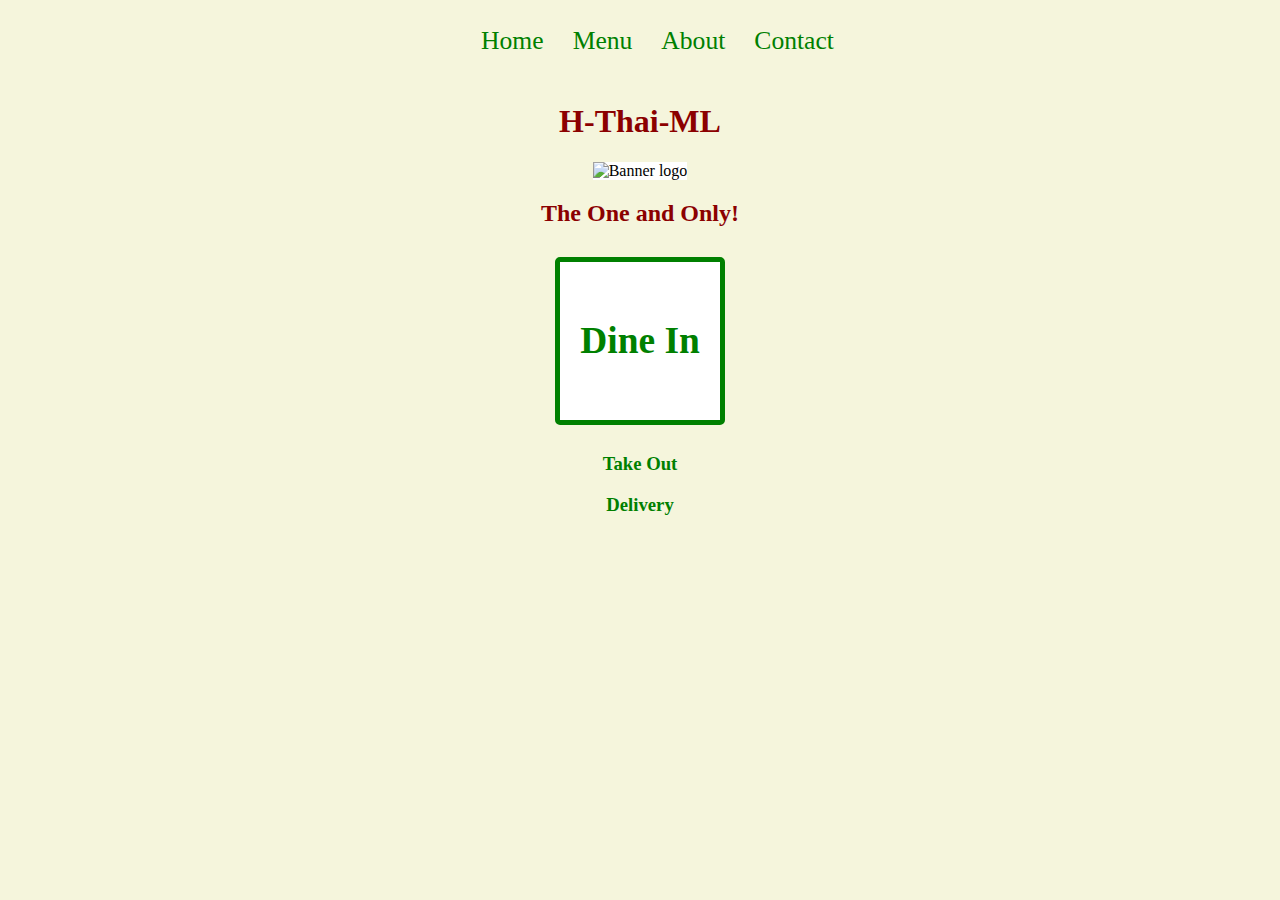
==== index.html @ efbad275 "first mods" ====
<!DOCTYPE html>
<html lang="en">
<head>
    <meta charset="UTF-8">
    <meta name="viewport" content="width=device-width, initial-scale=1.0">
    <title>H-Thai-ML</title>
    <link rel="stylesheet" href="assets/css/style.css" type="text/css">
</head>
<body>
    <!-- HOME PAGE -->
    <!-- TODO: Navbar here -->
    <div>
    <nav>
        <ul>
            <li><a href="">Home</a></li>
            <li><a href="">Menu</a></li>
            <li><a href="">About</a></li>
            <li><a href="">Contact</a></li>
        </ul>
    </nav>
    </div>
    <!-- TODO: Banner Image here-->
    <div id="bannerimage"></div>
    <main>
        <h1>H-Thai-ML</h1>
        <!-- TODO: Home page code here-->
        <div>
        <img id="banner" alt="Banner logo" src="./assets/banner.png">
        </div>
        <h2>The One and Only!</h2>
        <div class="service">
            <h3>Dine In</h3>
        </div>
        <div>
            <h3>Take Out</h3>
        </div>
        <div>
            <h3>Delivery</h3>
        </div>
    </main>
    <tfoot>

    </tfoot>
    
</body>
</html>
---- assets/css/style.css ----
html,
body {
    margin: 0;
    padding: 0;
    background-color: beige;
    text-align: center;
}

nav {
    width: 100%;
}

h1,
h2 {
    color: darkred;
}

h3, 
p,
li {
    color: green;
}

.service {
    display: inline-block;
    text-align: center;
}

img {
    width: 100%;
    height: auto;
    max-width: 100%;
}

main {
    margin: 0 20%;
}

nav {
    background-color: beige;
    padding: 10px;
}

nav ul {
    list-style-type: none;
    text-align: center;
}

nav li {
    display: inline;
}

nav a {
    text-decoration: none;
    font-size: 1.6em;
    color: green;
    margin-right: 25px;
}

nav a:hover {
    color: darkred;
}

#banner {
    width: 100%;
    height: auto;
    background-color: white;
}

#banner img {
    width: 60%;
    height: auto;
}

.service {
    display: inline-block;
    background-color: white;
    border: 5px solid green;
    border-radius: 5px;
    color: darkred;
    font-size: 2em;
    padding: 20px;
    margin: 10px;
}

table {
    border: 3px solid black;
    width: 100%;
}
  
td,
th {
    border: 1px solid black;
    padding: 5px;
}
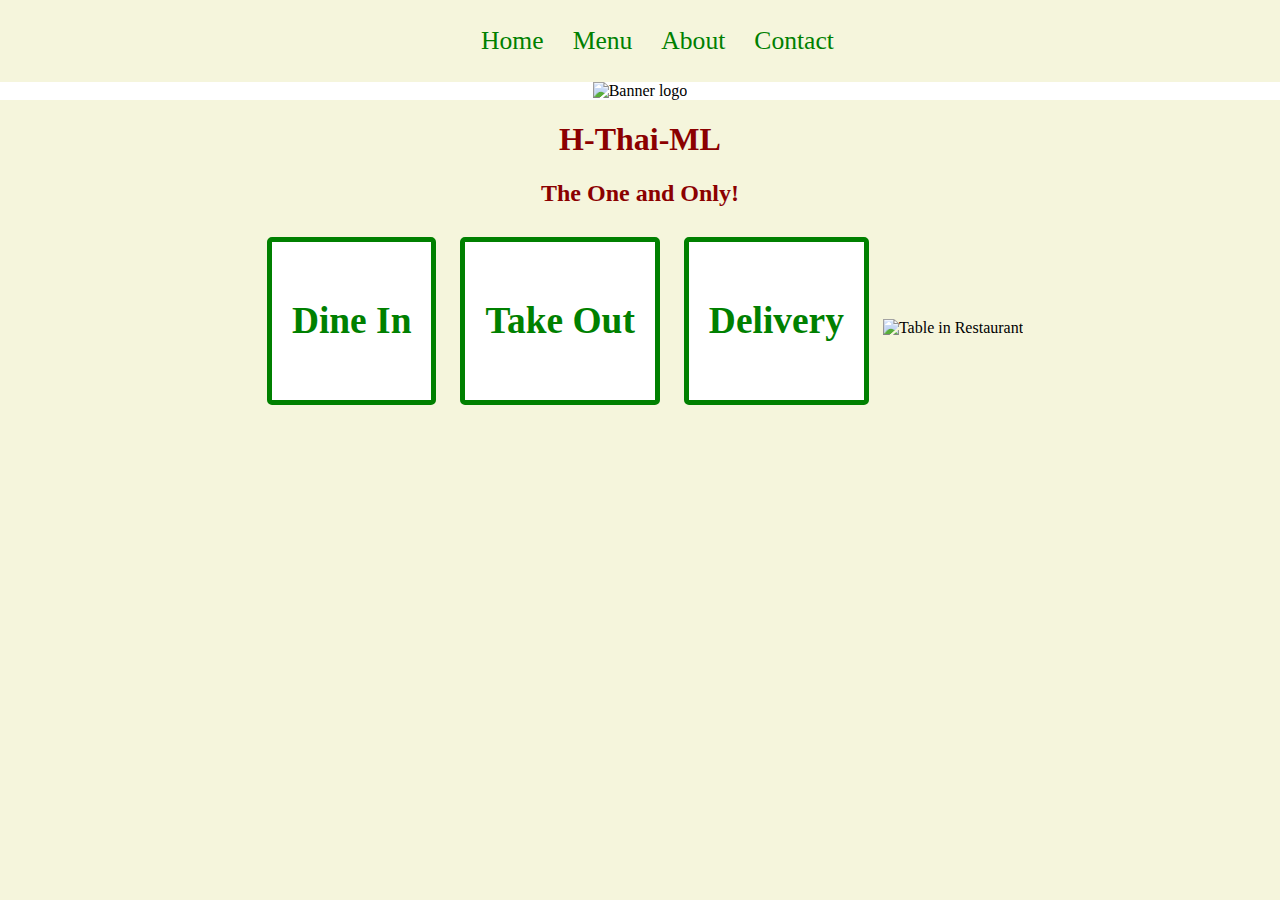
==== commit e4f5a342: "finished index" ====
--- a/index.html
+++ b/index.html
@@ -12,35 +12,31 @@
     <div>
     <nav>
         <ul>
-            <li><a href="">Home</a></li>
-            <li><a href="">Menu</a></li>
-            <li><a href="">About</a></li>
-            <li><a href="">Contact</a></li>
+            <li><a href="index.html">Home</a></li>
+            <li><a href="menu.html">Menu</a></li>
+            <li><a href="about.html">About</a></li>
+            <li><a href="contact.html">Contact</a></li>
         </ul>
     </nav>
     </div>
     <!-- TODO: Banner Image here-->
-    <div id="bannerimage"></div>
+    <div id="banner">
+        <img id="banner" alt="Banner logo" src="./assets/banner.png">
+    </div>
     <main>
         <h1>H-Thai-ML</h1>
         <!-- TODO: Home page code here-->
-        <div>
-        <img id="banner" alt="Banner logo" src="./assets/banner.png">
-        </div>
         <h2>The One and Only!</h2>
         <div class="service">
             <h3>Dine In</h3>
         </div>
-        <div>
+        <div class="service">
             <h3>Take Out</h3>
         </div>
-        <div>
+        <div class="service">
             <h3>Delivery</h3>
         </div>
-    </main>
-    <tfoot>
-
-    </tfoot>
-    
+        <img src="assets/images/table-in-restaurant.jpg" alt="Table in Restaurant"
+    </main>    
 </body>
 </html>